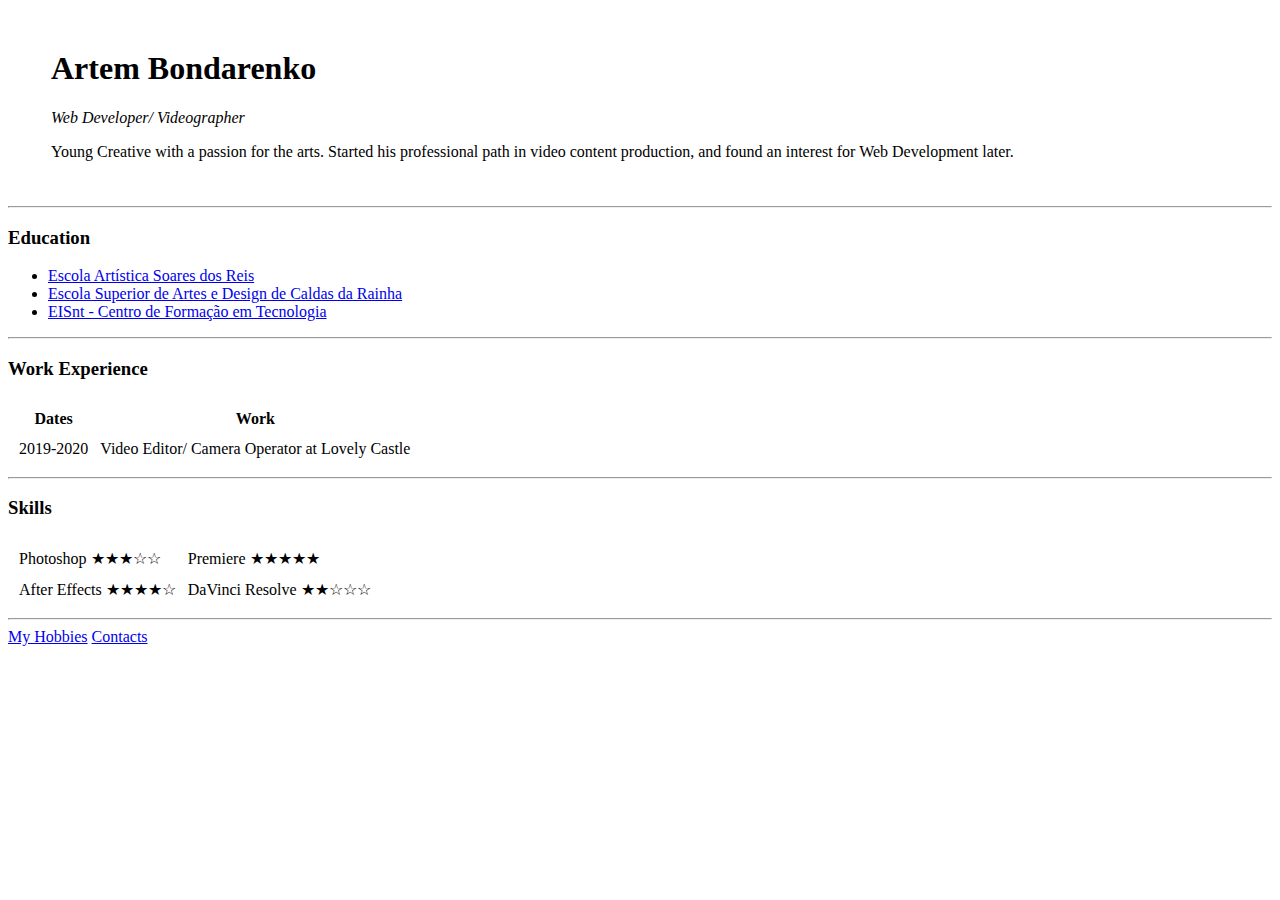
==== index.html @ 448b6d81 "Add initial cv website files" ====
<!DOCTYPE html>
<html lang="en" dir="ltr">

<head>
  <meta charset="utf-8">
  <title>Artem Bondarenko</title>
</head>

<body>
  <table cellspacing="20">
    <tr>
      <td><img src="3.jpg" alt=""></td>
      <td>
        <h1>Artem Bondarenko</h1>
        <p><em>Web Developer/ Videographer</em></p>
        <p>Young Creative with a passion for the arts. Started his professional path in video content production, and found an interest for Web Development later.</p>
      </td>
    </tr>
  </table>


  <hr>
  <h3>Education</h3>
  <ul>
    <li><a href="https://easr.pt/">Escola Artística Soares dos Reis</a></li>
    <li><a href="https://www.ipleiria.pt/esadcr/">Escola Superior de Artes e Design de Caldas da Rainha</a></li>
    <li><a href="https://eisnt.com/">EISnt - Centro de Formação em Tecnologia</a></li>
  </ul>
  <hr>
  <h3>Work Experience</h3>
  <table cellspacing="10">
    <thead>
      <tr>
        <th>Dates</th>
        <th>Work</th>
      </tr>
    </thead>
    <tbody>

    </tbody>
    <tfoot>

    </tfoot>
    <tr>
      <td>2019-2020</td>
      <td>Video Editor/ Camera Operator at Lovely Castle</td>
    </tr>
  </table>
  <hr>
  <h3>Skills</h3>
  <table cellspacing="10">
    <tr>
      <td>Photoshop ★★★☆☆</td>
      <td>Premiere ★★★★★</td>
    </tr>
    <tr>
      <td>After Effects ★★★★☆</td>
      <td>DaVinci Resolve ★★☆☆☆</td>
    </tr>
  </table>
  <hr>
  <a href="hobbies.html">My Hobbies</a>
  <a href="contacts.html">Contacts</a>
</body>

</html>
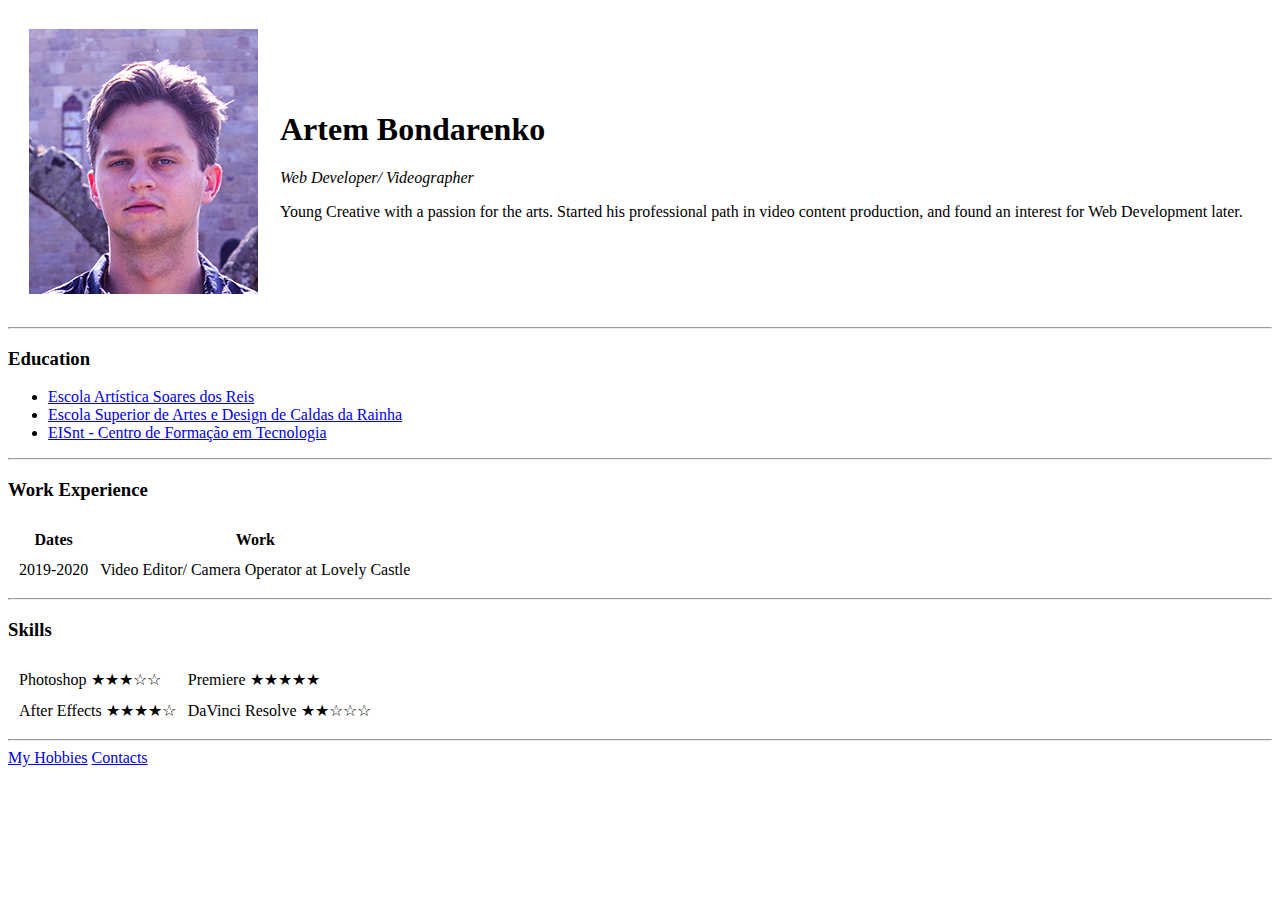
==== commit 679607bc: "Add files via upload" ====
--- a/index.html
+++ b/index.html
@@ -9,7 +9,7 @@
 <body>
   <table cellspacing="20">
     <tr>
-      <td><img src="3.jpg" alt=""></td>
+      <td><img src="Imagens/66.png" alt=""></td>
       <td>
         <h1>Artem Bondarenko</h1>
         <p><em>Web Developer/ Videographer</em></p>
